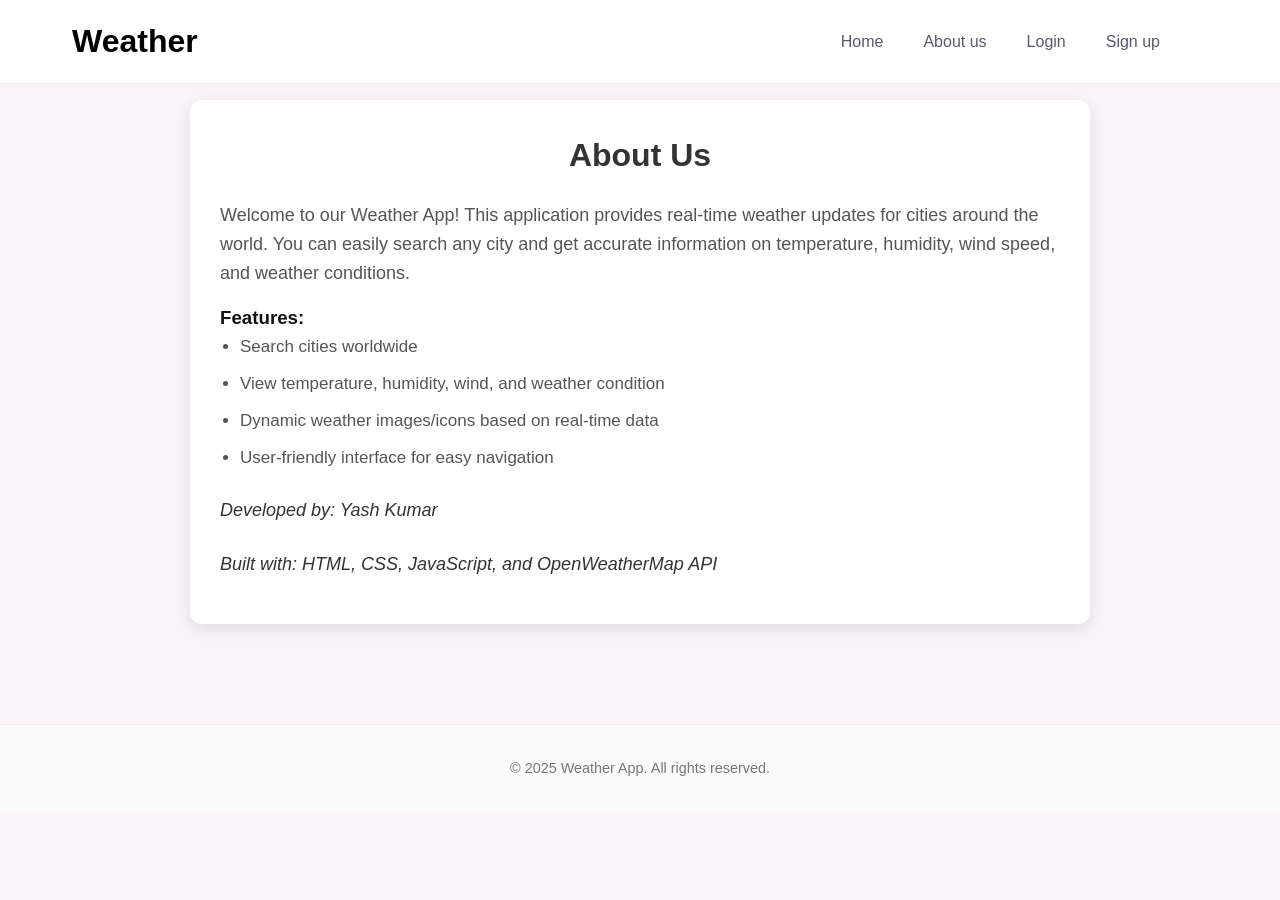
==== about.html @ af1df58f "first commit" ====
<!DOCTYPE html>
<html lang="en">

<head>
    <meta charset="UTF-8">
    <meta name="viewport" content="width=device-width, initial-scale=1.0">
    <title>About Us - Weather App</title>
    <link rel="stylesheet" href="main.css">
    <style>
        body {
            margin: 0;
            padding: 0;
            font-family: Arial, sans-serif;
            background-color: #f8f4f8;
        }
        .about-container {
            max-width: 900px;
            margin: 100px auto;
            padding: 30px;
            background-color: #fff;
            border-radius: 12px;
            box-shadow: 0 5px 15px rgba(0, 0, 0, 0.1);
        }
        .about-container h2 {
            text-align: center;
            font-size: 32px;
            margin-bottom: 20px;
            color: #333;
        }
        .about-container p {
            font-size: 18px;
            line-height: 1.6;
            margin-bottom: 15px;
            color: #555;
        }
        .about-container ul {
            margin-left: 20px;
            margin-bottom: 15px;
            color: #555;
        }
        .about-container ul li {
            margin-bottom: 10px;
            font-size: 17px;
        }
        .about-container .team {
            margin-top: 25px;
            font-style: italic;
            color: #333;
        }
    </style>
</head>

<body>
    <header>
        <div class="navbar">
            <a href="main.html" class="Weather">
                <h1 class="name">Weather</h1>
            </a>
            <nav class="navs">
                <ul class="nav-icon">
                    <li><a href="main.html">Home</a></li>
                    <li><a href="about.html">About us</a></li>
                    <li><a href="login.html">Login</a></li>
                    <li><a href="signup.html">Sign up</a></li>
                </ul>
            </nav>
        </div>
    </header>

    <div class="about-container">
        <h2>About Us</h2>
        <p>Welcome to our Weather App! This application provides real-time weather updates for cities around the world.
            You can easily search any city and get accurate information on temperature, humidity, wind speed, and
            weather conditions.</p>

        <h3>Features:</h3>
        <ul>
            <li>Search cities worldwide</li>
            <li>View temperature, humidity, wind, and weather condition</li>
            <li>Dynamic weather images/icons based on real-time data</li>
            <li>User-friendly interface for easy navigation</li>
        </ul>

        <p class="team">Developed by: Yash Kumar</p>
        <p class="team">Built with: HTML, CSS, JavaScript, and OpenWeatherMap API</p>
    </div>

    <footer>
        &copy; 2025 Weather App. All rights reserved.
    </footer>
</body>
</html>
---- main.css ----
* {
    margin: 0px;
    padding: 0px;
    box-sizing: border-box;
}

body {
    font-family: 'Inter', sans-serif;
    background: rgba(216, 191, 216, 0.133);
    color: #111;
    line-height: 1.6;
}

.navbar {
    position: fixed;
    top: 0;
    left: 0;
    width: 100%;
    padding: 1rem 2rem;
    display: flex;
    justify-content: space-between;
    align-items: center;
    background-color: white;
    border-bottom: 1px solid #eee;
    z-index: 1000;
}

.name {
    margin-left: 40px;
    cursor: pointer;
}

.Weather {
    text-decoration: none;
    color: black;
}

.navs {
    margin-right: 68px;
}

.nav-icon {
    display: flex;
    list-style: none;
}

.nav-icon a {
    color: rgb(88, 88, 106);
    text-decoration: none;
    padding: 20px;
    transition: 0.2s ease;
}

.nav-icon a:hover {
    color: #111;
}

#cart {
    padding-right: 10px;
    cursor: pointer;
}
.cards {
    height: 450px;
    padding: 70px 50px;
    margin-top: 50px;
    display: flex;
    gap: 20px;
    justify-content: center;
    flex-wrap: wrap;
    padding: 20px;
    margin-bottom: 40px;
    border-bottom: 2px solid #eee;
}

.companycard {
    display:flex;
    width: 580px;
    height: 350px;
    overflow: hidden;
    box-shadow: 0 4px 10px rgba(0, 0, 0, 0.2);
}

.companycard img {
    margin-top: 30px;
    width: 300px;
    height: 200px;
}

.name_con {
    margin-top: 60px;
    margin-left: 60px;
    margin-right: 40px;
}



/*  */
.Search_div {
    margin: 0px;
    padding: 0px;
    margin-top: 100px;
    display: flex;
    justify-content: center;
}

.Search_box {
    width: 400px;
    height: 30px;
    background-color: white;
    border: none;
    font-size: 20px;
    padding-left: 10px;
    font-family: Arial, Helvetica, sans-serif;
}

input {
    width: 400px;
    height: 40px;
    border: none;
    border-radius: 5px;
    outline: none;
}

.Search_bttn {
    width: 80px;
    height: 30px;
    background-color: rgb(83, 67, 67);
    color: rgb(255, 255, 255);
    text-decoration: none;
    border: 0px;
    cursor: pointer;
    font-size: 17px;
    transition: 0.2s ease;
    border-radius: 0 4px 4px 0;
}


.common {
    margin-top: 20px;
    text-align: center;
    margin-bottom: 50px;
}

footer {
    text-align: center;
    padding: 2rem;
    font-size: 0.9rem;
    color: #777;
    border-top: 1px solid #eee;
    background: #fafafa;
    margin-top: 4rem;
}

.table {
    width: 100%;
    border-collapse: collapse;
    box-shadow: 0 4px 8px rgba(0, 0, 0, 0.1);
    background-color: white;
}

.table th,.table td {
    padding: 10px 15px;
    text-align: left;
    border-bottom: 1px solid #ddd;
}

.table th {
    background-color: white;
    color: #333;
    font-weight: bold;
    font-size: 0.9em;
    border-bottom: 2px solid #ddd;
    white-space: nowrap;
}

.table th:not(:first-child) {
    text-align: center;
}

.table tr:hover {
    background-color: #f9f9f9;
}
.table td:not(:first-child) {
    text-align: center;
    color: #555;
}

.table tr:last-child td {
    border-bottom: none;
}

.table td:first-child {
    font-weight: bold;
    color: #222;
    text-align: left;
}
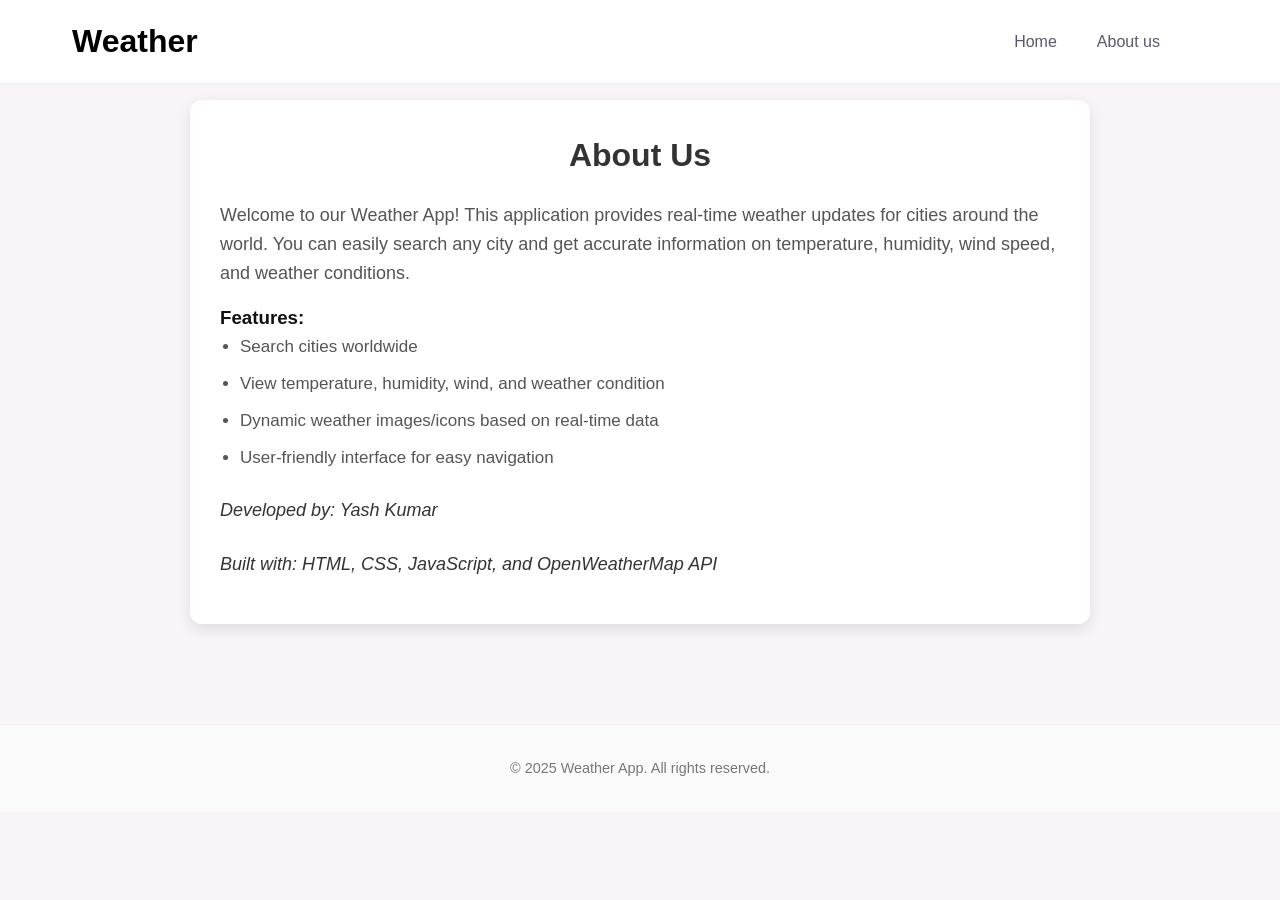
==== commit 302f7483: "Update about.html" ====
--- a/about.html
+++ b/about.html
@@ -53,15 +53,13 @@
 <body>
     <header>
         <div class="navbar">
-            <a href="main.html" class="Weather">
+            <a href="index.html" class="Weather">
                 <h1 class="name">Weather</h1>
             </a>
             <nav class="navs">
                 <ul class="nav-icon">
                     <li><a href="main.html">Home</a></li>
                     <li><a href="about.html">About us</a></li>
-                    <li><a href="login.html">Login</a></li>
-                    <li><a href="signup.html">Sign up</a></li>
                 </ul>
             </nav>
         </div>
@@ -89,4 +87,4 @@
         &copy; 2025 Weather App. All rights reserved.
     </footer>
 </body>
-</html>+</html>
